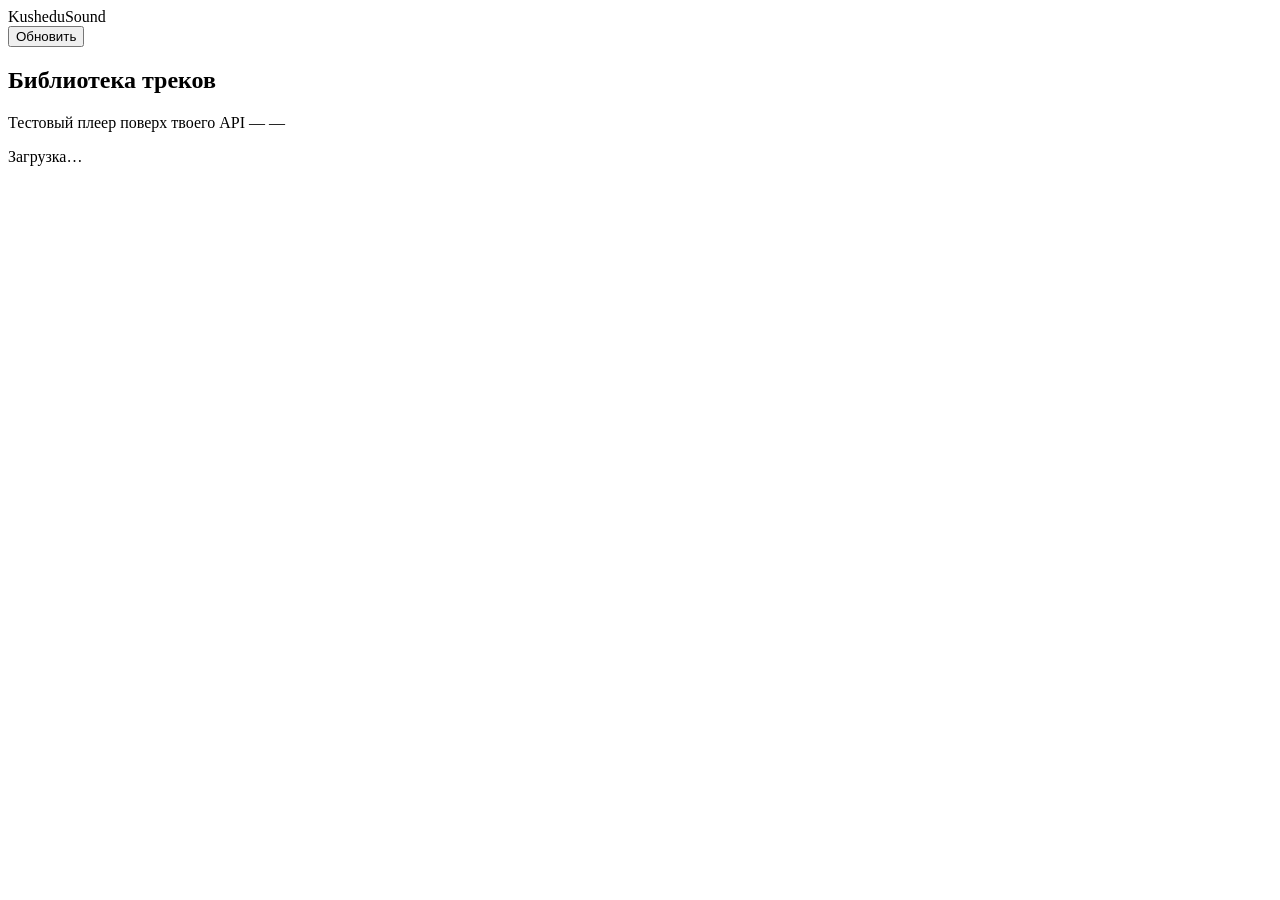
==== src/main/resources/static/index.html @ 9aafae17 "Add base test static View" ====
<!DOCTYPE html>
<html lang="ru">
<head>
  <meta charset="UTF-8">
  <meta name="viewport" content="width=device-width, initial-scale=1.0">
  <title>KusheduSound</title>
  <link rel="preconnect" href="https://fonts.googleapis.com">
  <link href="https://fonts.googleapis.com/css2?family=Space+Grotesk:wght@500;700&family=Inter:wght@400;500;600&family=JetBrains+Mono:wght@400;500&display=swap" rel="stylesheet">
  <link rel="stylesheet" href="/style.css">
</head>
<body>

  <header class="top">
    <div class="brand">
      <div class="eq" aria-hidden="true">
        <span></span><span></span><span></span><span></span>
      </div>
      <span class="brand-name">KusheduSound</span>
    </div>
    <button id="refreshBtn" class="btn-ghost" type="button">Обновить</button>
  </header>

  <main>
    <section class="hero">
      <h1>Библиотека треков</h1>
      <p class="hero-sub">Тестовый плеер поверх твоего API — <span id="trackCount">—</span></p>
    </section>

    <section id="tracks" class="track-list" aria-live="polite">
      <p class="state-msg">Загрузка…</p>
    </section>
  </main>

  <script src="/script.js"></script>
</body>
</html>
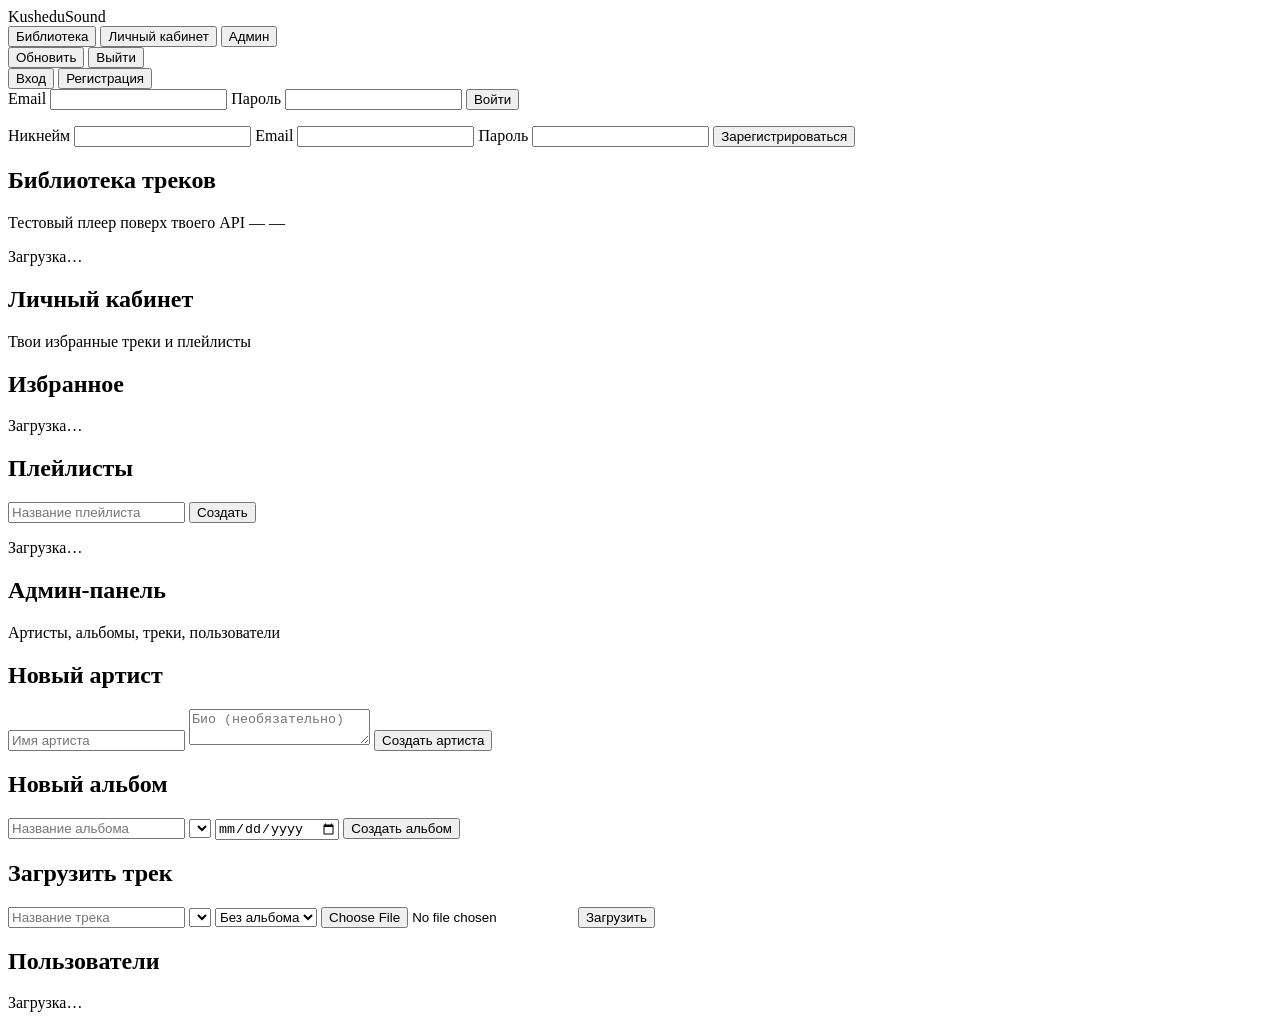
==== commit a8339d34: "Add method to query token parsing and update View" ====
--- a/src/main/resources/static/index.html
+++ b/src/main/resources/static/index.html
@@ -17,18 +17,148 @@
       </div>
       <span class="brand-name">KusheduSound</span>
     </div>
-    <button id="refreshBtn" class="btn-ghost" type="button">Обновить</button>
+
+    <nav id="tabs" class="tabs hidden">
+      <button class="tab-btn active" data-tab="library" type="button">Библиотека</button>
+      <button class="tab-btn" data-tab="space" type="button">Личный кабинет</button>
+      <button class="tab-btn admin-only hidden" data-tab="admin" type="button">Админ</button>
+    </nav>
+
+    <div class="top-right">
+      <span id="whoami" class="whoami hidden"></span>
+      <button id="refreshBtn" class="btn-ghost hidden" type="button">Обновить</button>
+      <button id="logoutBtn" class="btn-ghost hidden" type="button">Выйти</button>
+    </div>
   </header>
 
   <main>
-    <section class="hero">
-      <h1>Библиотека треков</h1>
-      <p class="hero-sub">Тестовый плеер поверх твоего API — <span id="trackCount">—</span></p>
+
+    <!-- ---------- AUTH ---------- -->
+    <section id="authScreen" class="auth-screen">
+      <div class="auth-card">
+        <div class="auth-switch">
+          <button id="showLogin" class="auth-switch-btn active" type="button">Вход</button>
+          <button id="showRegister" class="auth-switch-btn" type="button">Регистрация</button>
+        </div>
+
+        <form id="loginForm" class="auth-form">
+          <label>Email
+            <input type="email" id="loginEmail" required autocomplete="email">
+          </label>
+          <label>Пароль
+            <input type="password" id="loginPassword" required autocomplete="current-password">
+          </label>
+          <button type="submit" class="btn-primary">Войти</button>
+          <p class="form-msg" id="loginMsg"></p>
+        </form>
+
+        <form id="registerForm" class="auth-form hidden">
+          <label>Никнейм
+            <input type="text" id="regUsername" required minlength="3" maxlength="30">
+          </label>
+          <label>Email
+            <input type="email" id="regEmail" required autocomplete="email">
+          </label>
+          <label>Пароль
+            <input type="password" id="regPassword" required minlength="12" maxlength="72" autocomplete="new-password">
+          </label>
+          <button type="submit" class="btn-primary">Зарегистрироваться</button>
+          <p class="form-msg" id="registerMsg"></p>
+        </form>
+      </div>
     </section>
 
-    <section id="tracks" class="track-list" aria-live="polite">
-      <p class="state-msg">Загрузка…</p>
+    <!-- ---------- LIBRARY ---------- -->
+    <section id="libraryTab" class="tab-panel">
+      <div class="hero">
+        <h1>Библиотека треков</h1>
+        <p class="hero-sub">Тестовый плеер поверх твоего API — <span id="trackCount">—</span></p>
+      </div>
+      <section id="tracks" class="track-list" aria-live="polite">
+        <p class="state-msg">Загрузка…</p>
+      </section>
     </section>
+
+    <!-- ---------- MY SPACE ---------- -->
+    <section id="spaceTab" class="tab-panel hidden">
+      <div class="hero">
+        <h1>Личный кабинет</h1>
+        <p class="hero-sub">Твои избранные треки и плейлисты</p>
+      </div>
+
+      <div class="space-grid">
+        <div class="space-col">
+          <h2 class="col-title">Избранное</h2>
+          <div id="favourites" class="mini-list">
+            <p class="state-msg">Загрузка…</p>
+          </div>
+        </div>
+
+        <div class="space-col">
+          <h2 class="col-title">Плейлисты</h2>
+          <form id="createPlaylistForm" class="inline-form">
+            <input type="text" id="playlistTitle" placeholder="Название плейлиста" required maxlength="60">
+            <button type="submit" class="btn-primary btn-sm">Создать</button>
+          </form>
+          <div id="playlists" class="mini-list">
+            <p class="state-msg">Загрузка…</p>
+          </div>
+        </div>
+      </div>
+    </section>
+
+    <!-- ---------- ADMIN ---------- -->
+    <section id="adminTab" class="tab-panel hidden">
+      <div class="hero">
+        <h1>Админ-панель</h1>
+        <p class="hero-sub">Артисты, альбомы, треки, пользователи</p>
+      </div>
+
+      <div class="admin-grid">
+        <div class="admin-card">
+          <h2 class="col-title">Новый артист</h2>
+          <form id="createArtistForm" class="stack-form">
+            <input type="text" id="artistName" placeholder="Имя артиста" required maxlength="40">
+            <textarea id="artistBio" placeholder="Био (необязательно)" rows="2"></textarea>
+            <button type="submit" class="btn-primary btn-sm">Создать артиста</button>
+          </form>
+          <p class="form-msg" id="artistMsg"></p>
+        </div>
+
+        <div class="admin-card">
+          <h2 class="col-title">Новый альбом</h2>
+          <form id="createAlbumForm" class="stack-form">
+            <input type="text" id="albumTitle" placeholder="Название альбома" required maxlength="40">
+            <select id="albumArtistId" required></select>
+            <input type="date" id="albumReleaseDate">
+            <button type="submit" class="btn-primary btn-sm">Создать альбом</button>
+          </form>
+          <p class="form-msg" id="albumMsg"></p>
+        </div>
+
+        <div class="admin-card">
+          <h2 class="col-title">Загрузить трек</h2>
+          <form id="uploadTrackForm" class="stack-form">
+            <input type="text" id="trackTitle" placeholder="Название трека" required maxlength="40">
+            <select id="trackArtistId" required></select>
+            <select id="trackAlbumId">
+              <option value="">Без альбома</option>
+            </select>
+            <input type="file" id="trackFile" accept="audio/*" required>
+            <button type="submit" class="btn-primary btn-sm">Загрузить</button>
+          </form>
+          <p class="form-msg" id="trackMsg"></p>
+        </div>
+
+        <div class="admin-card admin-card-wide">
+          <h2 class="col-title">Пользователи</h2>
+          <div id="usersList" class="mini-list">
+            <p class="state-msg">Загрузка…</p>
+          </div>
+        </div>
+      </div>
+    </section>
+
   </main>
 
   <script src="/script.js"></script>
